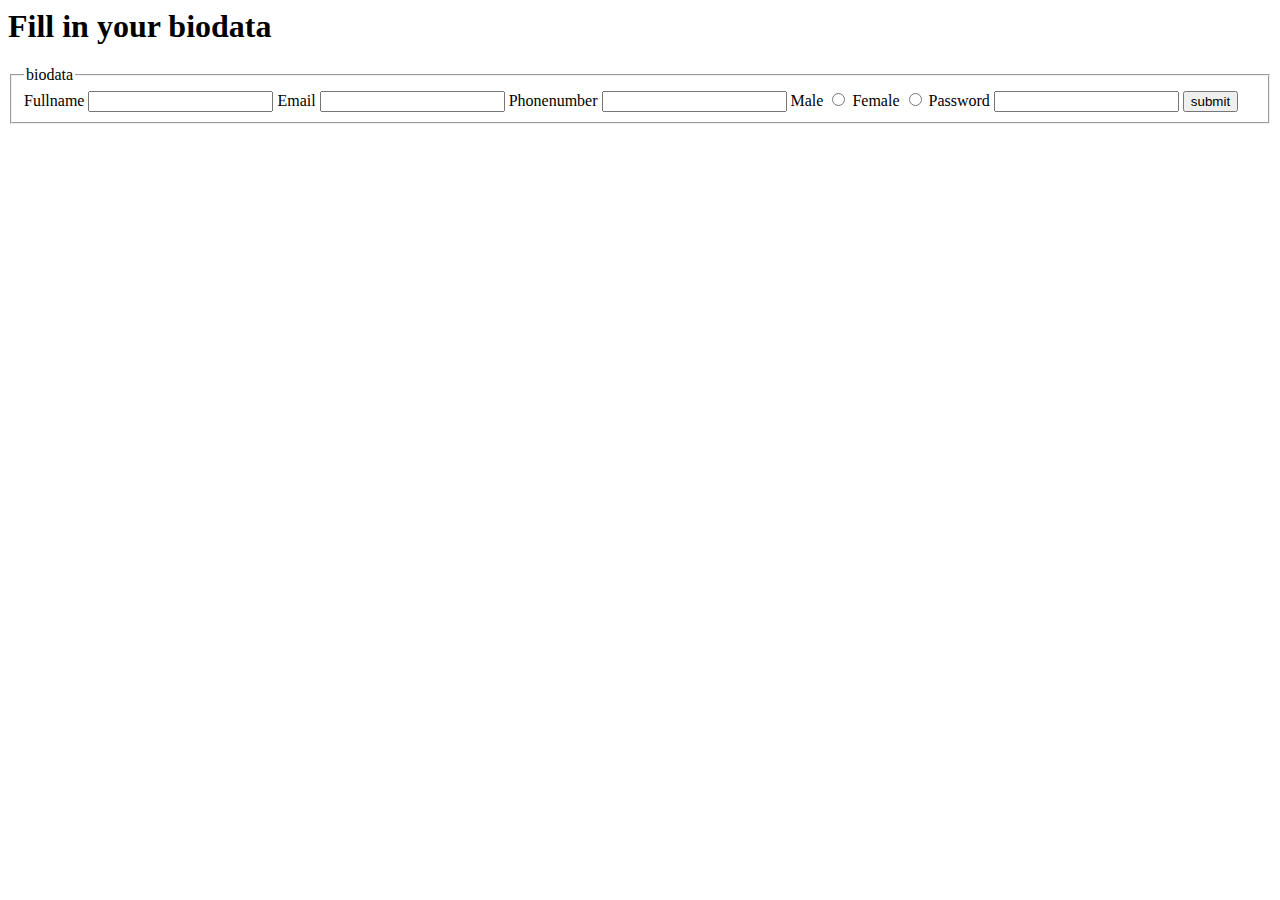
==== index.html @ 0c762ab3 "first commit" ====
<html>
    <head>
        <!DOCTYPE html>
        <html lang="en">
        <head>
            <meta charset="UTF-8">
            <meta http-equiv="X-UA-Compatible" content="IE=edge">
            <meta name="viewport" content="width=device-width, initial-scale=1.0">
            <title>Document</title>
        </head>
        <body>
            <h1>Fill in your biodata</h1>
            <form action="finish.html">
                <fieldset>
                    <legend>biodata</legend>
                    <label for="fullname">Fullname</label>
                    <input type="text" name="fullname" id="fullname">
                    <label for="email">Email</label>
                    <input type="email" name="email" id="email">
                    <label for="Phonenumber">Phonenumber</label>
                    <input type="number" name="Phonenumber" id="Phonenumber">
                    <label for="Male">Male</label>
                    <input type="radio" name="sex" id="male" value="male">
                    <label for="Female">Female</label>
                    <input type="radio" name="sex" id="female" value="female">
                    <label for="Password">Password</label>
                    <input type="password" name="Password" id="Password">
                    <input type="submit" value="submit">
                </fieldset>
            </form>
        </body>
        </html>
    </head>
</html>
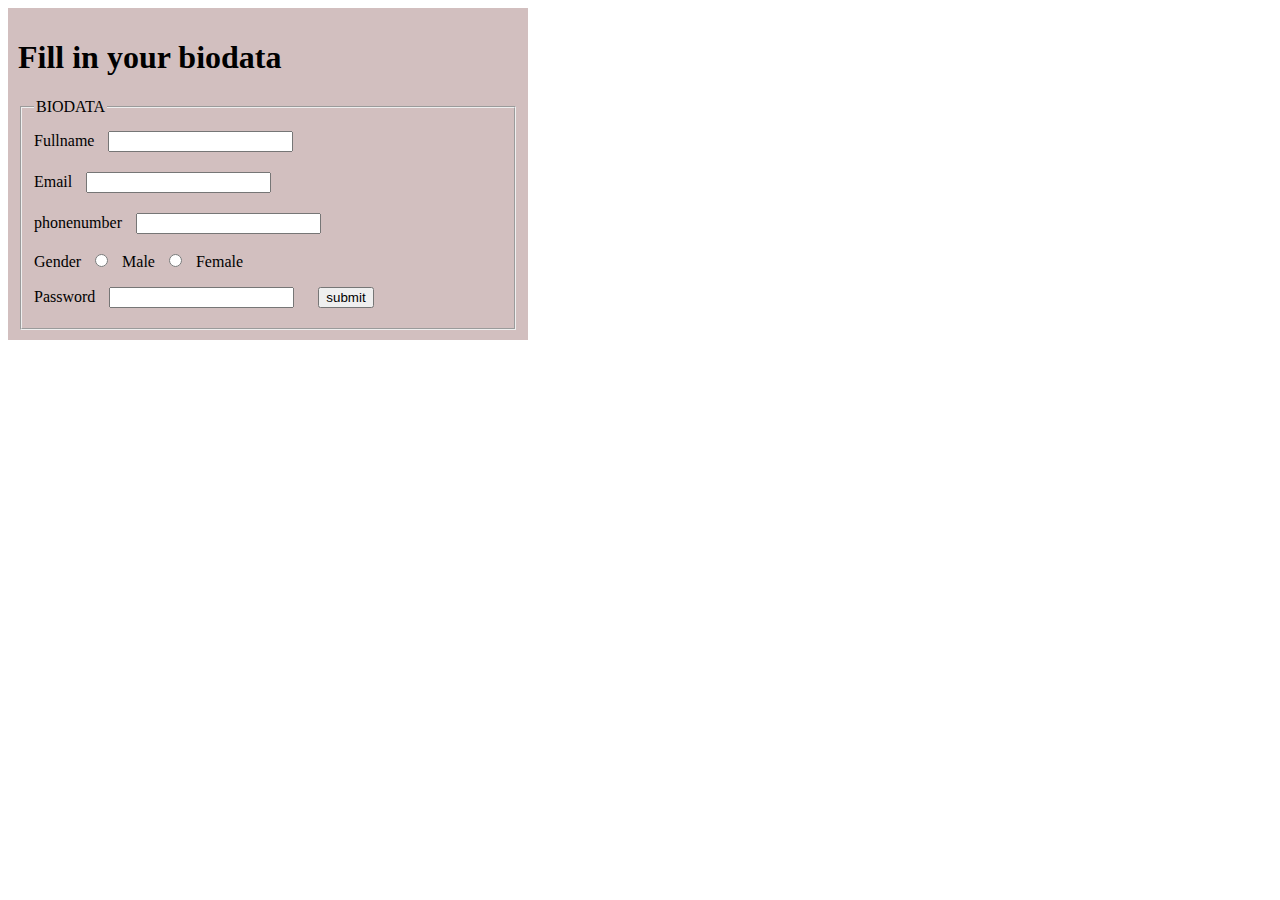
==== commit 72a684a7: "modified" ====
--- a/index.html
+++ b/index.html
@@ -6,29 +6,29 @@
             <meta charset="UTF-8">
             <meta http-equiv="X-UA-Compatible" content="IE=edge">
             <meta name="viewport" content="width=device-width, initial-scale=1.0">
-            <title>Document</title>
+            <title>Registration form</title>
+            <link rel="stylesheet" href="style.css"/> 
         </head>
-        <body>
+        <body> 
+         <form action="finish.html">
             <h1>Fill in your biodata</h1>
-            <form action="finish.html">
-                <fieldset>
-                    <legend>biodata</legend>
+            
+           <fieldset ><legend>BIODATA</legend>
                     <label for="fullname">Fullname</label>
-                    <input type="text" name="fullname" id="fullname">
+                    <input type="text" name="fullname" id="fullname"><br>
                     <label for="email">Email</label>
-                    <input type="email" name="email" id="email">
-                    <label for="Phonenumber">Phonenumber</label>
-                    <input type="number" name="Phonenumber" id="Phonenumber">
-                    <label for="Male">Male</label>
-                    <input type="radio" name="sex" id="male" value="male">
-                    <label for="Female">Female</label>
-                    <input type="radio" name="sex" id="female" value="female">
-                    <label for="Password">Password</label>
-                    <input type="password" name="Password" id="Password">
-                    <input type="submit" value="submit">
-                </fieldset>
-            </form>
+                    <input type="email" name="email" id="email"><br>
+                    <label for="Phonenumber">phonenumber</label>
+                    <input type="number" name="Phonenumber" id="Phonenumber"><br>
+                    <label for="Gender">Gender
+                        <input type="radio" name="Gender" id="male" value="male"> Male
+                        <input type="radio" name="Gender" id="female" value="female"> Female </label><br>
+                        <label for="Password">Password</label>
+                        <input type="password" name="Password" id="Password">
+                        <input type="submit" value="submit">
+                    </fieldset>
+        
+    </form>
+            
         </body>
-        </html>
-    </head>
-</html>+        </html>--- a/style.css
+++ b/style.css
@@ -0,0 +1,14 @@
+.section1{
+    background-color: black;
+}
+form{
+    background-color: rgb(210, 191, 191);
+    width: 60vw;
+    max-width: 500px;
+    min-width: 300px;
+    padding: 10px;
+    
+}
+input{
+margin: 10px;
+}
